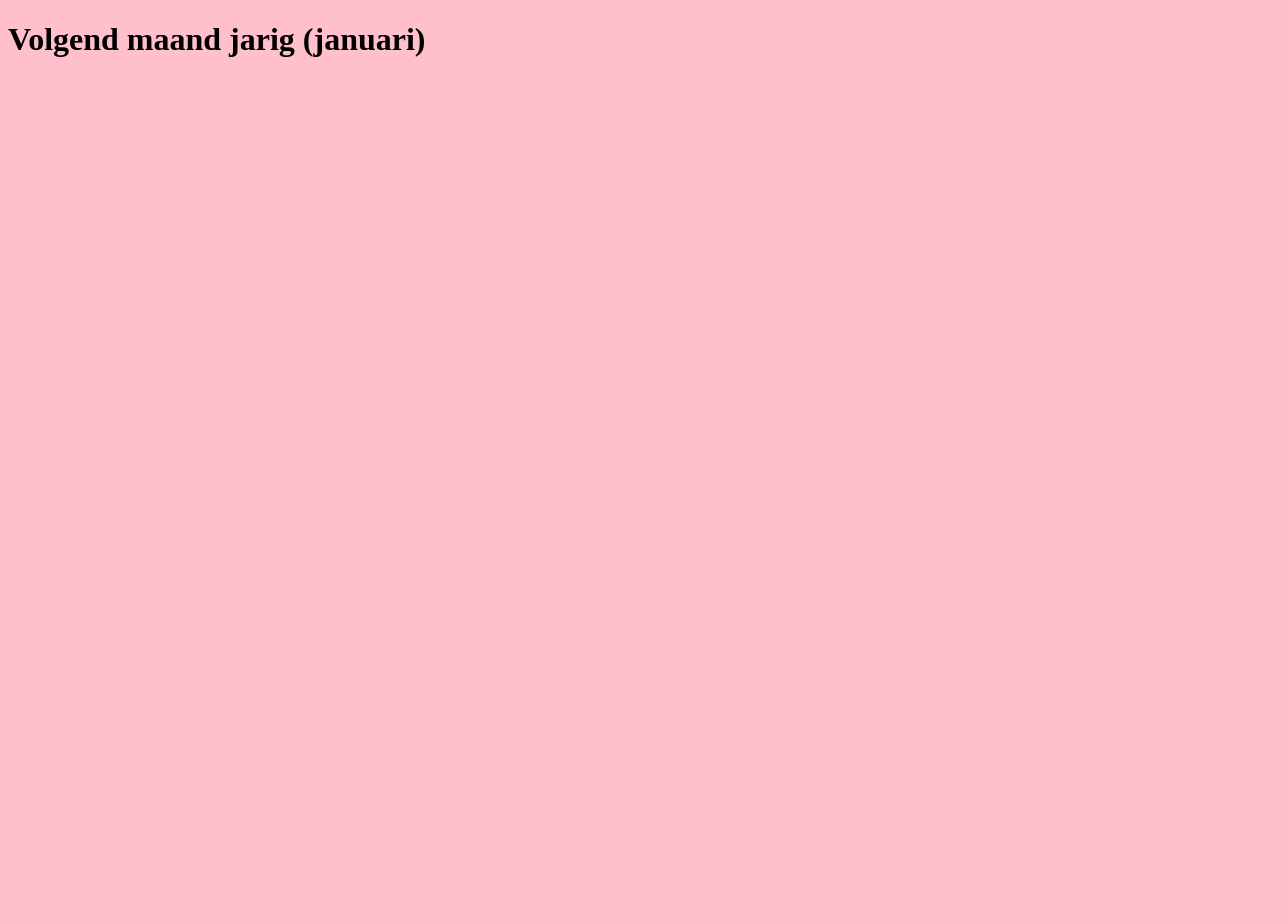
==== volgend_maand.html @ 0c8c5d10 "Add files via upload" ====
<!DOCTYPE html>
<html lang="en">
<head>
    <meta charset="UTF-8">
    <meta name="viewport" content="width=device-width, initial-scale=1.0">
    <title>Wie is er volgend maand jarig?????????</title>
    <script src="volgend_maand.js"></script>
    <link rel="stylesheet" href="style.css">
</head>
<body>
    <div class="">
        <h1 id="volgend_maand_titel"></h1>
        <div id="volgend_maand_lijst"></div>
    </div>
</body>
</html>
---- style.css ----
body{
    background-color: pink;
    /*display: flex;
    justify-content: center;
    align-items: center;
    text-align: center;*/
}

.lijsten{
    display: flex;
    justify-content: center;
}


.deze_maand,
.vandaag_jarig {
    padding: 5rem;
    text-align: center;
}

#vandaag_jarig_lijst{
    margin: 15px;
}

.rijen{
    display: flex;
    gap: 7rem;           
    justify-content: center;
}
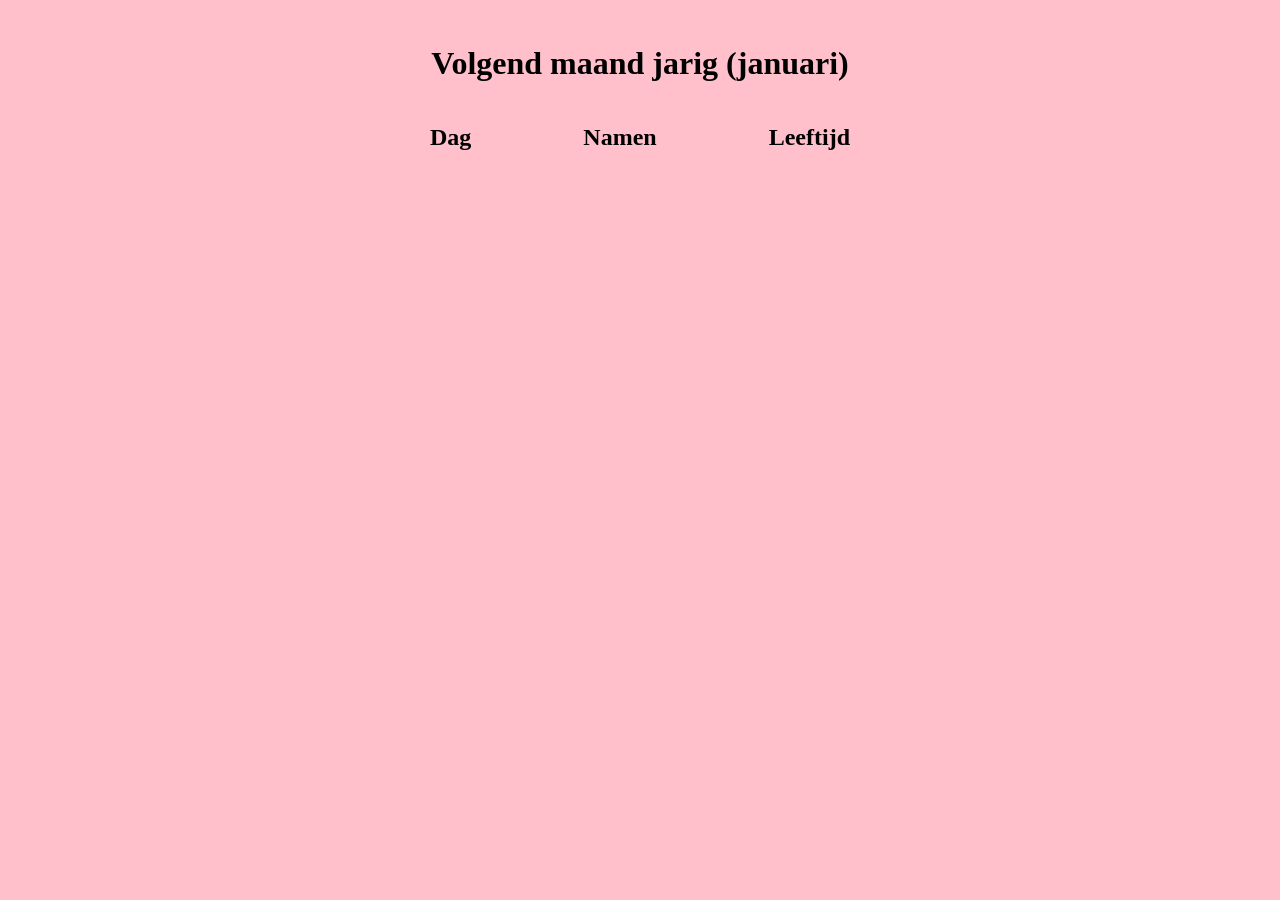
==== commit d67c7c0a: "Update volgend_maand.html" ====
--- a/volgend_maand.html
+++ b/volgend_maand.html
@@ -8,9 +8,27 @@
     <link rel="stylesheet" href="style.css">
 </head>
 <body>
-    <div class="">
-        <h1 id="volgend_maand_titel"></h1>
-        <div id="volgend_maand_lijst"></div>
+    <div class="deze_maand">
+        <div>
+            <h1 id="volgend_maand_titel"></h1>
+
+            <div class="rijen">
+                <div>
+                    <h2>Dag</h2>
+                    <div id="volgend_maand_geboortedag"></div>
+                </div>
+
+                <div>
+                    <h2>Namen</h2>
+                    <div id="volgend_maand_naam"></div>
+                </div>
+
+                <div>
+                    <h2>Leeftijd</h2>
+                    <div id="volgend_maand_leeftijd"></div>
+                </div>
+            </div>
+        </div>
     </div>
 </body>
-</html>+</html>
--- a/style.css
+++ b/style.css
@@ -14,7 +14,7 @@
 
 .deze_maand,
 .vandaag_jarig {
-    padding: 5rem;
+    padding: 1rem;
     text-align: center;
 }
 
@@ -26,4 +26,5 @@
     display: flex;
     gap: 7rem;           
     justify-content: center;
+    flex-wrap: nowrap;
 }
